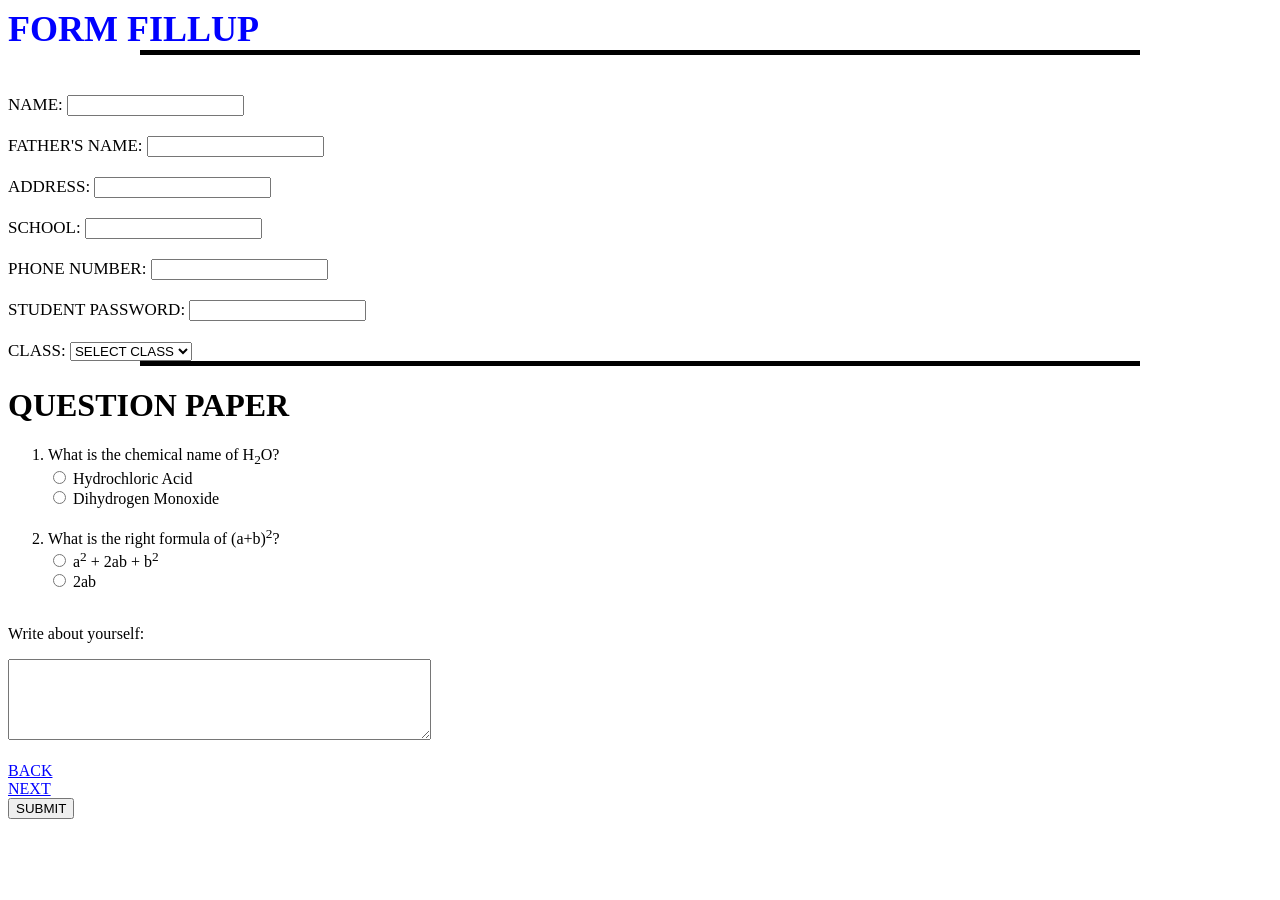
==== form.html @ de684415 "Add files via upload" ====
<!DOCTYPE html>
<html>
<head>
  <meta name="experience" content="form">
  <title>EXPERIENCE FORM</title>
</head>
<body link="blue" vlink="purple" alink="red">

  <span style="font-size:36px; color:blue;">
    <b>FORM FILLUP</b>
  </span>

  <hr style="height:5px; width:1000px; background-color:black; border:none; margin:auto;">

  <span style="font-size:17px;">
    <br><br>
    NAME: <input type="text"><br><br>
    FATHER'S NAME: <input type="text"><br><br>
    ADDRESS: <input type="text"><br><br>
    SCHOOL: <input type="text"><br><br>
    PHONE NUMBER: <input type="number"><br><br>
    STUDENT PASSWORD: <input type="password"><br><br>

    CLASS:
    <select>
      <option>SELECT CLASS</option>
      <option>VIII</option>
      <option>IX</option>
      <option>X</option>
      <option>XI</option>
      <option>XII</option>
    </select>
  </span>

  <hr style="height:5px; width:1000px; background-color:black; border:none; margin:auto;">

  <h1>QUESTION PAPER</h1>
  <ol>
    <li>What is the chemical name of H<sub>2</sub>O?</li>
    <input type="radio" name="q1"> <label>Hydrochloric Acid</label><br>
    <input type="radio" name="q1"> <label>Dihydrogen Monoxide</label><br><br>

    <li>What is the right formula of (a+b)<sup>2</sup>?</li>
    <input type="radio" name="q2"> <label>a<sup>2</sup> + 2ab + b<sup>2</sup></label><br>
    <input type="radio" name="q2"> <label>2ab</label><br><br>
  </ol>

  <p>Write about yourself:</p>
  <textarea rows="5" cols="50"></textarea><br><br>
  <a href="yes.html">BACK</a><a href="conclusion.html"><br>NEXT</a><br>
  <input type="submit" value="SUBMIT">
  
  
  
  
  
  
</body>
</html>
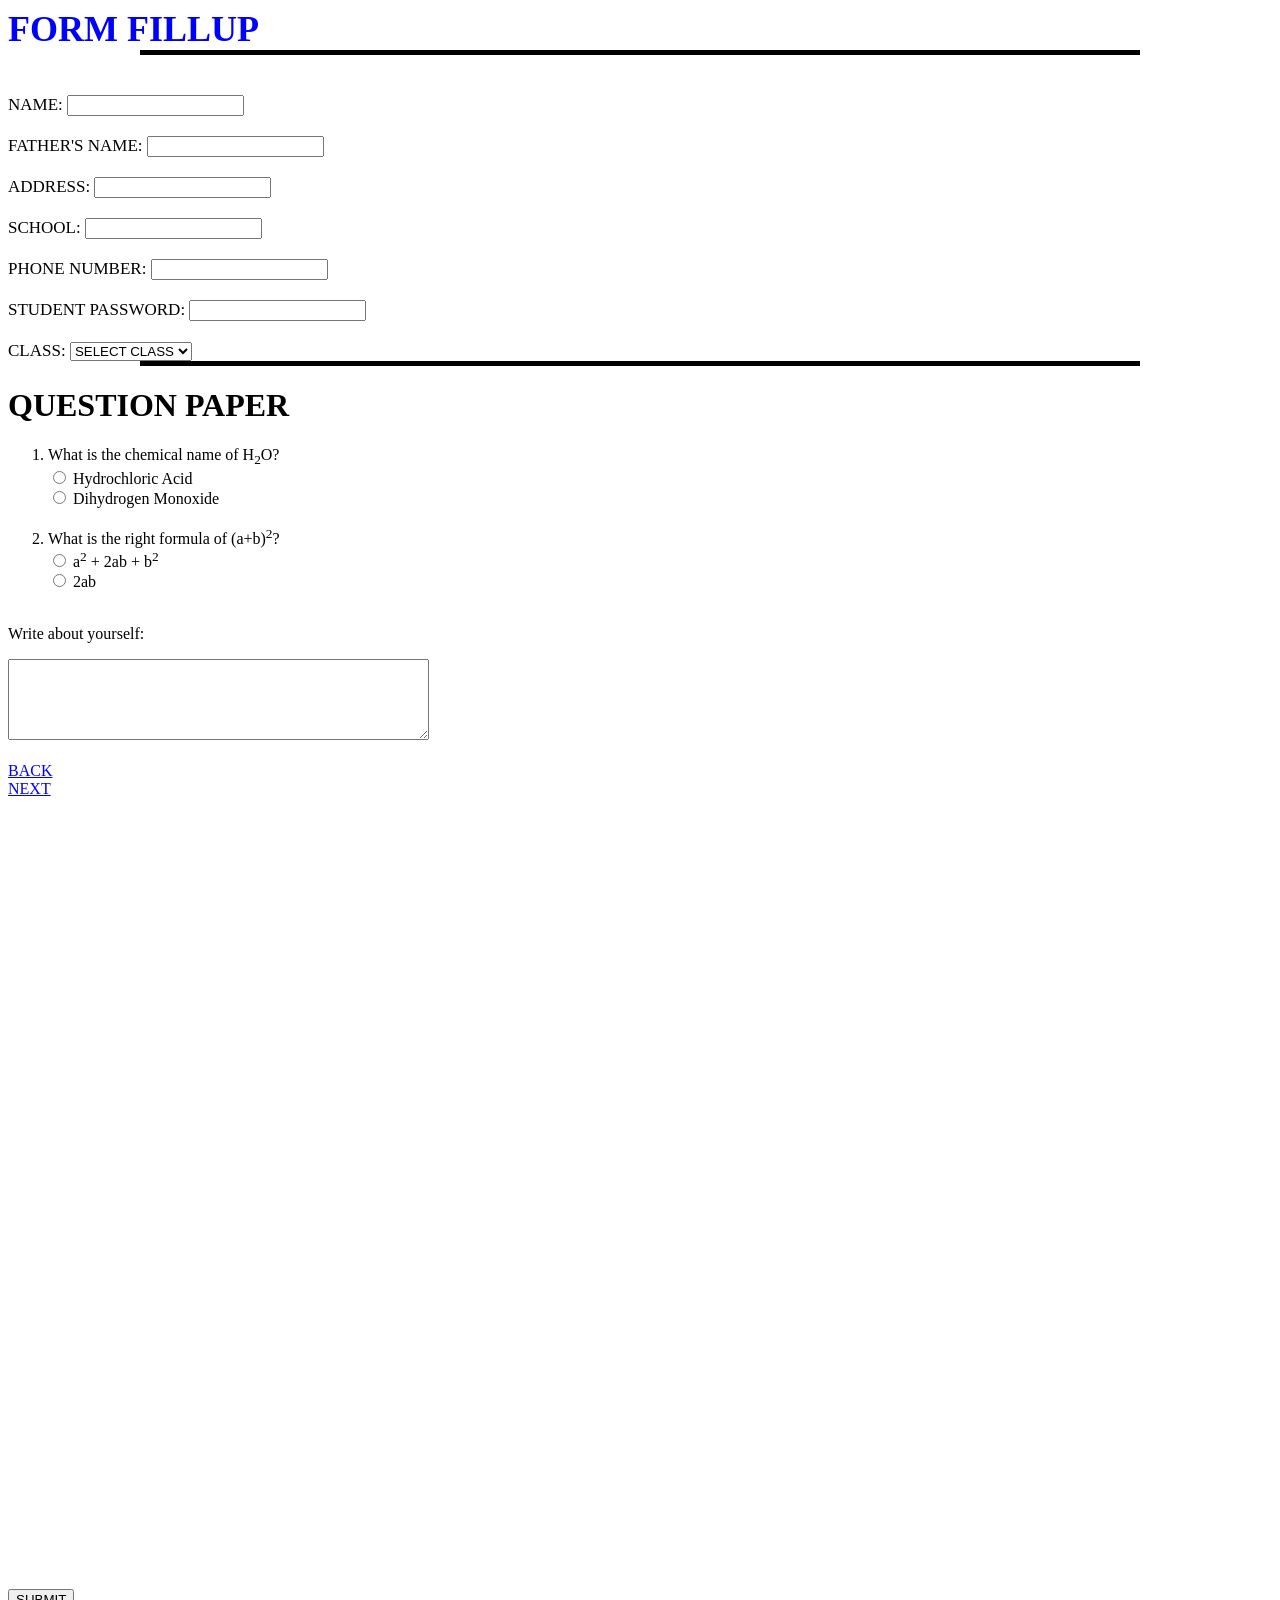
==== commit 83b77d28: "Update form.html" ====
--- a/form.html
+++ b/form.html
@@ -50,10 +50,10 @@
   <a href="yes.html">BACK</a><a href="conclusion.html"><br>NEXT</a><br>
   <input type="submit" value="SUBMIT">
   
-  
+  <iframe src="https://docs.google.com/forms/d/e/1FAIpQLSezVmWdLUGy1c5Kz5ze3m8RgwzCPngZct5wKe-hbaJuS6XJAw/viewform?embedded=true" width="640" height="806" frameborder="0" marginheight="0" marginwidth="0">Loading…</iframe>
   
   
   
   
 </body>
-</html>+</html>
